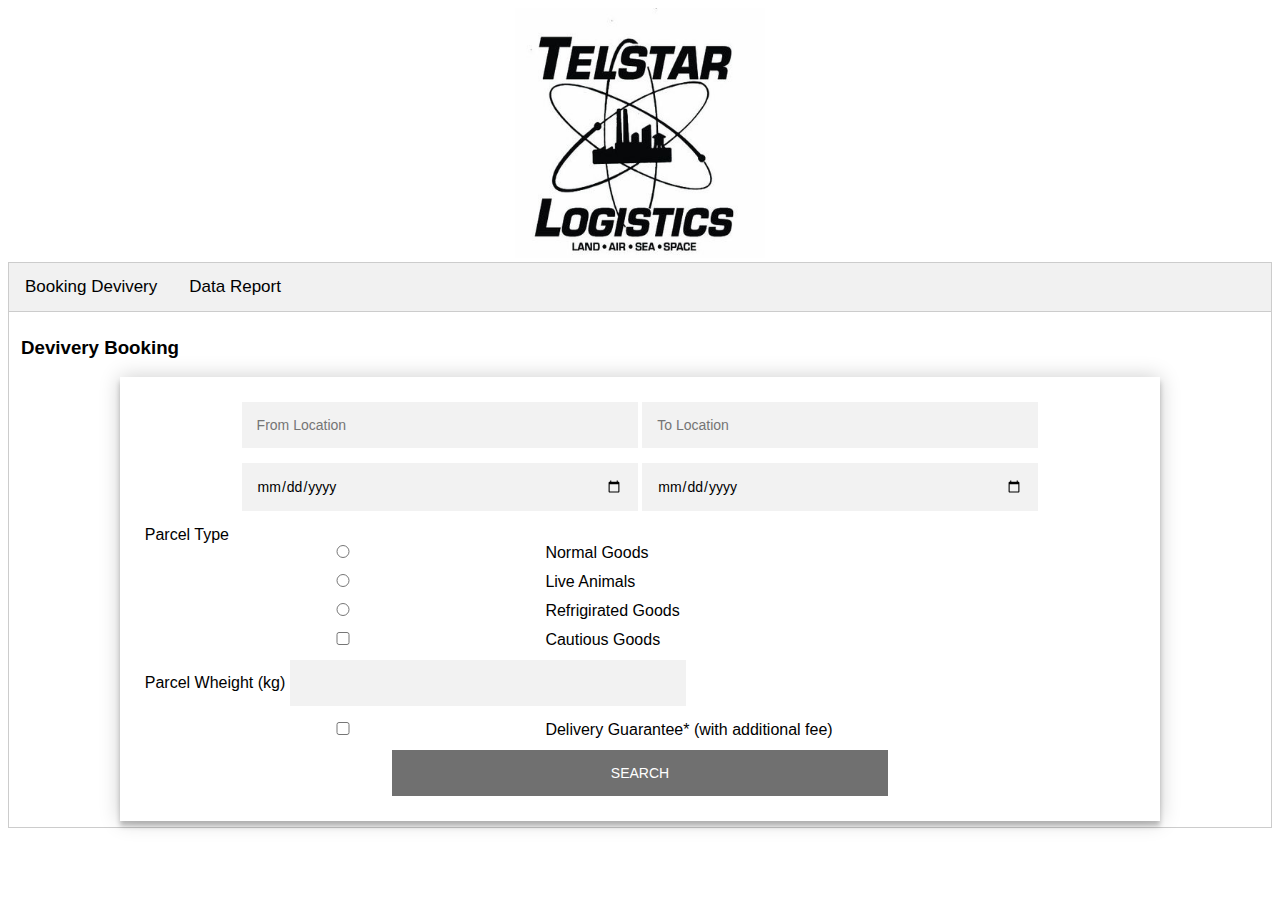
==== main.html @ 5a95b026 "booking page form added" ====
<!DOCTYPE html>
<html>
    <head>
        <link rel="stylesheet" href="index.css">
        
    </head>
    <body onload="openTab(event, 'Booking')">
        <div class="logo">
            <img src="stickerlogo.jpg" alt="Telstar Logistics" width="250" height="250">
        </div>

        <div class="tab">
            <button class="tablinks" onclick="openTab(event, 'Booking')">Booking Devivery</button>
            <button class="tablinks" onclick="openTab(event, 'Report')">Data Report</button>
          </div>
          
          <div id="Booking" class="tabcontent">
            
              <h3>Devivery Booking</h3> 
              <div class="mainform">

              <input type="search" id="fromLoc" name="fromLoc" placeholder="From Location">
              <input type="search" id="toLoc" name="toLoc" placeholder="To Location"> 
              <br>
              <input type="date" id="fromDt" name="fromDt" placeholder="Date of Sending">
              <input type="date" id="toDt" name="fromDt" placeholder="Date of Delivery">
              <br>
              <div style="text-align: left">
                <label> Parcel Type</label><br>
                <input type="radio" id="normal_type" name="parcel_type" value="Normal Goods">
                <label for="normal_type">Normal Goods</label><br>
                <input type="radio" id="liveAnimals_type" name="parcel_type" value="Live Animals">
                <label for="liveAnimals_type">Live Animals</label><br>
                <input type="radio" id="refrigirated_type" name="parcel_type" value="Refrigirated Goods">
                <label for="refrigirated_type">Refrigirated Goods</label><br>
                <input type="checkbox" id="cautious_type" name="cautious_goods" value="Cautious Goods">
                <label for="cautious_type">Cautious Goods</label><br> 

                <label for="weight">Parcel Wheight (kg)</label>
                <input type="number" id="weight" name="weight" max="40" min="1"><br>
                
                <input type="checkbox" id="recomended" name="cautious_goods" value="Delivery Guarantee* (with additional fee)">
                <label for="recomended">Delivery Guarantee* (with additional fee)<br> 
            </div>
            <button onclick="" style="width: 50%;">Search</button>  
              
            </div>
          
          </div>
            
            
          </div>
          
          <div id="Report" class="tabcontent">
            <h3>Parcel Delivery Data Report</h3>
          </div>
       
          






          <script src="index.js"></script>
    </body>
</html>
---- index.css ----
.login-page {
  width: 360px;
  padding: 0 0 0;
  margin: auto;
}

.logo{
  position: relative;
  text-align: center;
  margin: auto;
}

.mainform{
    position: relative;
    margin: auto;
    z-index: 1;
    background: #FFFFFF;
    max-width: 80%;
    padding: 25px;
    text-align: center;
    box-shadow: 0 0 20px 0 rgba(0, 0, 0, 0.2), 0 5px 5px 0 rgba(0, 0, 0, 0.24);
}
.mainform input {
  font-family: "Roboto", sans-serif;
  outline: 0;
  background: #f2f2f2;
  width: 40%;
  border: 0;
  margin: 0 0 15px;
  padding: 15px;
  box-sizing: border-box;
  font-size: 14px;
}
.mainform button {
  font-family: "Roboto", sans-serif;
  text-transform: uppercase;
  outline: 0;
  background: #707070;
  width: 100%;
  border: 0;
  padding: 15px;
  color: #FFFFFF;
  font-size: 14px;
  -webkit-transition: all 0.3 ease;
  transition: all 0.3 ease;
  cursor: pointer;
}
.mainform button:hover,.form button:active,.form button:focus {
  background: #858585;
}













.form {
  position: relative;
  z-index: 1;
  background: #FFFFFF;
  max-width: 360px;
  padding: 45px;
  text-align: center;
  box-shadow: 0 0 20px 0 rgba(0, 0, 0, 0.2), 0 5px 5px 0 rgba(0, 0, 0, 0.24);
}
.form input {
  font-family: "Roboto", sans-serif;
  outline: 0;
  background: #f2f2f2;
  width: 100%;
  border: 0;
  margin: 0 0 15px;
  padding: 15px;
  box-sizing: border-box;
  font-size: 14px;
}
.form button {
  font-family: "Roboto", sans-serif;
  text-transform: uppercase;
  outline: 0;
  background: #707070;
  width: 100%;
  border: 0;
  padding: 15px;
  color: #FFFFFF;
  font-size: 14px;
  -webkit-transition: all 0.3 ease;
  transition: all 0.3 ease;
  cursor: pointer;
}
.form button:hover,.form button:active,.form button:focus {
  background: #858585;
}

body {
  background: var(--main-bg-color);
  font-family: "Roboto", sans-serif;
  -webkit-font-smoothing: antialiased;
  -moz-osx-font-smoothing: grayscale;      
} 

varaibles{
  --main-bg-color: #ffffff;; 
} 
/* ########################################################################*/
/* main page */

.tab {
  overflow: hidden;
  border: 1px solid #ccc;
  background-color: #f1f1f1;
}

/* Style the buttons inside the tab */
.tab button {
  background-color: inherit;
  float: left;
  border: none;
  outline: none;
  cursor: pointer;
  padding: 14px 16px;
  transition: 0.3s;
  font-size: 17px;
}

/* Change background color of buttons on hover */
.tab button:hover {
  background-color: #ddd;
}

/* Create an active/current tablink class */
.tab button.active {
  background-color: #ccc;
}

/* Style the tab content */
.tabcontent {
  display: none;
  padding: 6px 12px;
  border: 1px solid #ccc;
  border-top: none;
}
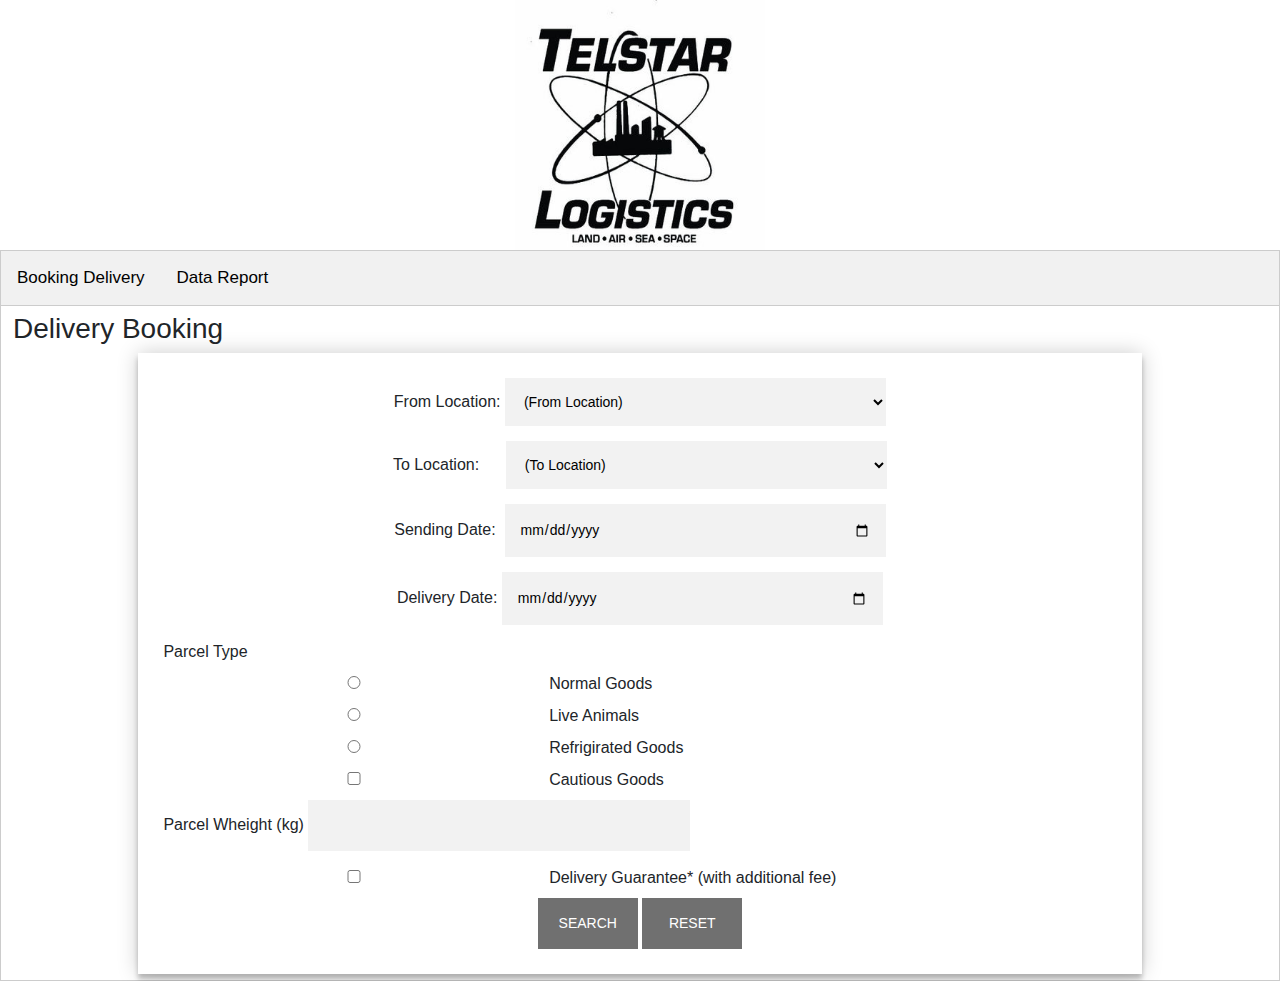
==== commit 509060c9: "soemthing" ====
--- a/main.html
+++ b/main.html
@@ -2,6 +2,8 @@
 <html>
     <head>
         <link rel="stylesheet" href="index.css">
+        <link rel="stylesheet" href="https://stackpath.bootstrapcdn.com/bootstrap/4.5.2/css/bootstrap.min.css" integrity="sha384-JcKb8q3iqJ61gNV9KGb8thSsNjpSL0n8PARn9HuZOnIxN0hoP+VmmDGMN5t9UJ0Z" crossorigin="anonymous">
+
         
     </head>
     <body onload="openTab(event, 'Booking')">
@@ -10,19 +12,37 @@
         </div>
 
         <div class="tab">
-            <button class="tablinks" onclick="openTab(event, 'Booking')">Booking Devivery</button>
+            <button class="tablinks" onclick="openTab(event, 'Booking')">Booking Delivery</button>
             <button class="tablinks" onclick="openTab(event, 'Report')">Data Report</button>
-          </div>
+          </div> 
+
+
           
           <div id="Booking" class="tabcontent">
             
-              <h3>Devivery Booking</h3> 
+              <h3>Delivery Booking</h3> 
               <div class="mainform">
-
-              <input type="search" id="fromLoc" name="fromLoc" placeholder="From Location">
-              <input type="search" id="toLoc" name="toLoc" placeholder="To Location"> 
+                
+              <label for="fromLoc">From Location:</label>
+              <select id="fromLoc" name="fromLoc">
+                <option value="">(From Location)</option>
+                <option value="Kongo">Kongo</option>
+                <option value="Kabalo">Kabalo</option>
+                <option value="Luanda">Luanda</option>
+              </select>
               <br>
+              <label for="toLoc">To Location:&nbsp; &nbsp; &nbsp;</label>
+              <select id="toLoc" name="toLoc">
+                <option value="">(To Location)</option>
+                <option value="Kongo">Kongo</option>
+                <option value="Kabalo">Kabalo</option>
+                <option value="Luanda">Luanda</option>
+              </select>
+              <br>
+              <label for="fromDt">Sending Date:&nbsp;</label>
               <input type="date" id="fromDt" name="fromDt" placeholder="Date of Sending">
+              <br>
+              <label for="toDt">Delivery Date:</label>
               <input type="date" id="toDt" name="fromDt" placeholder="Date of Delivery">
               <br>
               <div style="text-align: left">
@@ -42,8 +62,46 @@
                 <input type="checkbox" id="recomended" name="cautious_goods" value="Delivery Guarantee* (with additional fee)">
                 <label for="recomended">Delivery Guarantee* (with additional fee)<br> 
             </div>
-            <button onclick="" style="width: 50%;">Search</button>  
-              
+            <button onclick="showTable()" style="width: 100px;">Search</button>
+            <button onclick="resetFields()" style="width: 100px;">Reset</button>   
+             
+            <div id="resultTable" style="text-align: center; margin: auto; position: relative;" hidden>
+              <table style="text-align:center" class="table">
+                <thead>
+                  <tr>
+                    <th scope="col">Option</th>
+                    <th scope="col">Send Date</th>
+                    <th scope="col">Arrival Date</th>
+                    <th scope="col">Price($)</th> 
+                    <th scope="col">Select</th>
+
+                  </tr>
+                </thead>
+                <tbody>
+                  <tr>
+                    <th scope="row">Cheapest</th>
+                    <td>08/25/2022</td>
+                    <td>10/25/2022</td>
+                    <td>15</td>
+                  </tr>
+                  <tr>
+                    <th scope="row">Quickest</th>
+                    <td>08/25/2022</td>
+                    <td>09/25/2022</td>
+                    <td>45</td>
+                  </tr>
+                  <tr>
+                    <th scope="row">Telstar recommended route</th>
+                    <td>09/25/2022</td>
+                    <td>12/25/2022</tr>
+                    <td>20</td>
+                  </tr>
+                </tbody>
+              </table> 
+              <button onclick="" style="width: 150px;">Book Delivery</button>   
+            </div>
+            
+
             </div>
           
           </div>
@@ -52,7 +110,25 @@
           </div>
           
           <div id="Report" class="tabcontent">
-            <h3>Parcel Delivery Data Report</h3>
+            <h3>Parcel Delivery Data Report</h3> 
+            
+            <div class="mainform2">
+              <div style="text-align: left">
+                <input onchange="changeDateField()" type="checkbox" id="dateFromR" name="reportTime" value="From">
+                <label for="dateFromR">From:</label>
+                <input type="date" id="fromDtR" name="fromDtR" disabled>
+                <br>
+                <input onchange="changeDateField()" type="checkbox" id="dateToR" name="reportTime" value="To">
+                <label for="dateToR">To:  </label>
+                <input type="date" id="toDtR" name="toDtR" disabled>
+                <br>
+                
+              </div>
+              <button style="width: 200px;">Export Data</button> 
+              
+
+            </div>
+
           </div>
        
           
@@ -63,5 +139,9 @@
 
 
           <script src="index.js"></script>
+          <script src="https://code.jquery.com/jquery-3.5.1.slim.min.js" integrity="sha384-DfXdz2htPH0lsSSs5nCTpuj/zy4C+OGpamoFVy38MVBnE+IbbVYUew+OrCXaRkfj" crossorigin="anonymous"></script>
+          <script src="https://cdn.jsdelivr.net/npm/popper.js@1.16.1/dist/umd/popper.min.js" integrity="sha384-9/reFTGAW83EW2RDu2S0VKaIzap3H66lZH81PoYlFhbGU+6BZp6G7niu735Sk7lN" crossorigin="anonymous"></script>
+          <script src="https://stackpath.bootstrapcdn.com/bootstrap/4.5.2/js/bootstrap.min.js" integrity="sha384-B4gt1jrGC7Jh4AgTPSdUtOBvfO8shuf57BaghqFfPlYxofvL8/KUEfYiJOMMV+rV" crossorigin="anonymous"></script>
+
     </body>
 </html>--- a/index.css
+++ b/index.css
@@ -10,6 +10,59 @@
   text-align: center;
   margin: auto;
 }
+
+.mainform2{
+  z-index: 1;
+  background: #FFFFFF;
+  max-width: 80%;
+  padding: 25px;
+  text-align: center;
+  box-shadow: 0 0 20px 0 rgba(0, 0, 0, 0.2), 0 5px 5px 0 rgba(0, 0, 0, 0.24);
+} 
+
+.mainform2 button {
+  font-family: "Roboto", sans-serif;
+  text-transform: uppercase;
+  outline: 0;
+  background: #707070;
+  width: 100%;
+  border: 0;
+  padding: 15px;
+  color: #FFFFFF;
+  font-size: 14px;
+  -webkit-transition: all 0.3 ease;
+  transition: all 0.3 ease;
+  cursor: pointer;
+} 
+
+.mainform2 button:hover,.form button:active,.form button:focus {
+  background: #858585;
+}
+
+.mainform2 input {
+  font-family: "Roboto", sans-serif;
+
+  background: #f2f2f2;
+
+  border: 0;
+  margin: 0 0 15px;
+  padding: 15px;
+  box-sizing: border-box;
+  font-size: 14px;
+}
+
+.mainform select {
+  font-family: "Roboto", sans-serif;
+  outline: 0;
+  background: #f2f2f2;
+  width: 40%;
+  border: 0;
+  margin: 0 0 15px;
+  padding: 15px;
+  box-sizing: border-box;
+  font-size: 14px;
+}
+
 
 .mainform{
     position: relative;
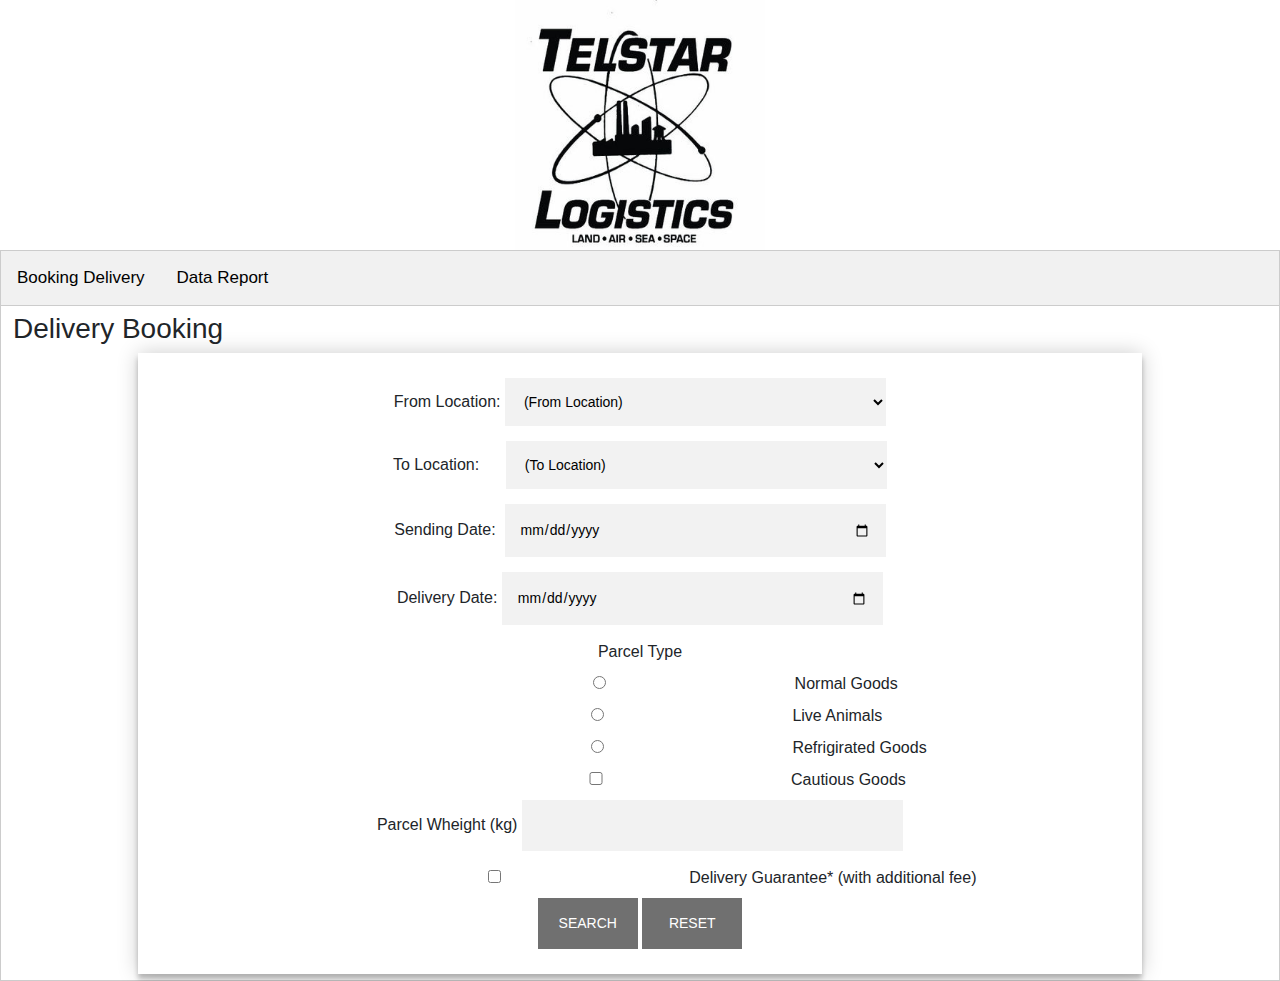
==== commit 9e4f3d2f: "validation search button again" ====
--- a/main.html
+++ b/main.html
@@ -40,19 +40,19 @@
               </select>
               <br>
               <label for="fromDt">Sending Date:&nbsp;</label>
-              <input type="date" id="fromDt" name="fromDt" placeholder="Date of Sending">
+              <input onchange="dateFromValidation()" type="date" id="fromDt" name="fromDt" placeholder="Date of Sending">
               <br>
               <label for="toDt">Delivery Date:</label>
-              <input type="date" id="toDt" name="fromDt" placeholder="Date of Delivery">
+              <input onchange="dateToValidation()"  type="date" id="toDt" name="fromDt" placeholder="Date of Delivery">
               <br>
-              <div style="text-align: left">
-                <label> Parcel Type</label><br>
+              <div style="text-align: center">
+                <label> Parcel Type</label><br> &nbsp;&nbsp;&nbsp;&nbsp;&nbsp;
                 <input type="radio" id="normal_type" name="parcel_type" value="Normal Goods">
-                <label for="normal_type">Normal Goods</label><br>
+                <label for="normal_type">Normal Goods</label><br>&nbsp;
                 <input type="radio" id="liveAnimals_type" name="parcel_type" value="Live Animals">
-                <label for="liveAnimals_type">Live Animals</label><br>
+                <label for="liveAnimals_type">Live Animals</label><br>&nbsp;&nbsp;&nbsp;&nbsp;&nbsp;&nbsp;&nbsp;&nbsp;&nbsp;&nbsp;&nbsp;
                 <input type="radio" id="refrigirated_type" name="parcel_type" value="Refrigirated Goods">
-                <label for="refrigirated_type">Refrigirated Goods</label><br>
+                <label for="refrigirated_type">Refrigirated Goods</label><br>&nbsp;&nbsp;&nbsp;&nbsp;&nbsp;&nbsp;
                 <input type="checkbox" id="cautious_type" name="cautious_goods" value="Cautious Goods">
                 <label for="cautious_type">Cautious Goods</label><br> 
 
@@ -80,21 +80,31 @@
                 <tbody>
                   <tr>
                     <th scope="row">Cheapest</th>
-                    <td>08/25/2022</td>
-                    <td>10/25/2022</td>
-                    <td>15</td>
+                    <td><input  type="date" id="cheapestSend"  readonly></td>
+                    <td style="width: 350px;"><input  type="date" id="cheapestArrival"  readonly></td>
+                    <td style="width: 200px;"><input type="number" id="cheapestPrice" min="1" readonly value="10"></td>
+                    <td>
+                      <input type="radio" id="cheapest_select" name="selectOption" value="cheapest">
+                    </td>
                   </tr>
                   <tr>
                     <th scope="row">Quickest</th>
-                    <td>08/25/2022</td>
-                    <td>09/25/2022</td>
-                    <td>45</td>
+                    <td style="width: 350px;"><input  type="date" id="quickSend"  readonly></td>
+                    <td><input  type="date" id="quickArrival"  readonly></td>
+                    <td><input type="number" id="quickestPrice"  min="1" readonly value="45"></td>
+                    <td>
+                      <input type="radio" id="quickest_select" name="selectOption" value="quickest">
+                    </td>
                   </tr>
                   <tr>
                     <th scope="row">Telstar recommended route</th>
-                    <td>09/25/2022</td>
-                    <td>12/25/2022</tr>
-                    <td>20</td>
+                    <td ><input  type="date" id="recommendedtSend"  readonly></td>
+                    <td><input  type="date" id="recommendedtArrival"  readonly></td>
+                    <td><input type="number" id="recommendedPrice" min="1" readonly value="25"></td>
+                    <td>
+                      <input type="radio" id="recommended_select" name="selectOption" value="recommended">
+                    </td>
+
                   </tr>
                 </tbody>
               </table> 
@@ -116,15 +126,17 @@
               <div style="text-align: left">
                 <input onchange="changeDateField()" type="checkbox" id="dateFromR" name="reportTime" value="From">
                 <label for="dateFromR">From:</label>
-                <input type="date" id="fromDtR" name="fromDtR" disabled>
+                <input onchange="reportDateValidation()" type="date" id="fromDtR" name="fromDtR" disabled>
                 <br>
                 <input onchange="changeDateField()" type="checkbox" id="dateToR" name="reportTime" value="To">
-                <label for="dateToR">To:  </label>
-                <input type="date" id="toDtR" name="toDtR" disabled>
+                <label for="dateToR">To: &nbsp; &nbsp;</label>
+                <input onchange="reportDateValidation()" type="date" id="toDtR" name="toDtR" disabled>
                 <br>
                 
               </div>
-              <button style="width: 200px;">Export Data</button> 
+              <button style="width: 200px;">Export Data
+                <a href="data_report.xlsx" download="file"></a>
+              </button> 
               
 
             </div>
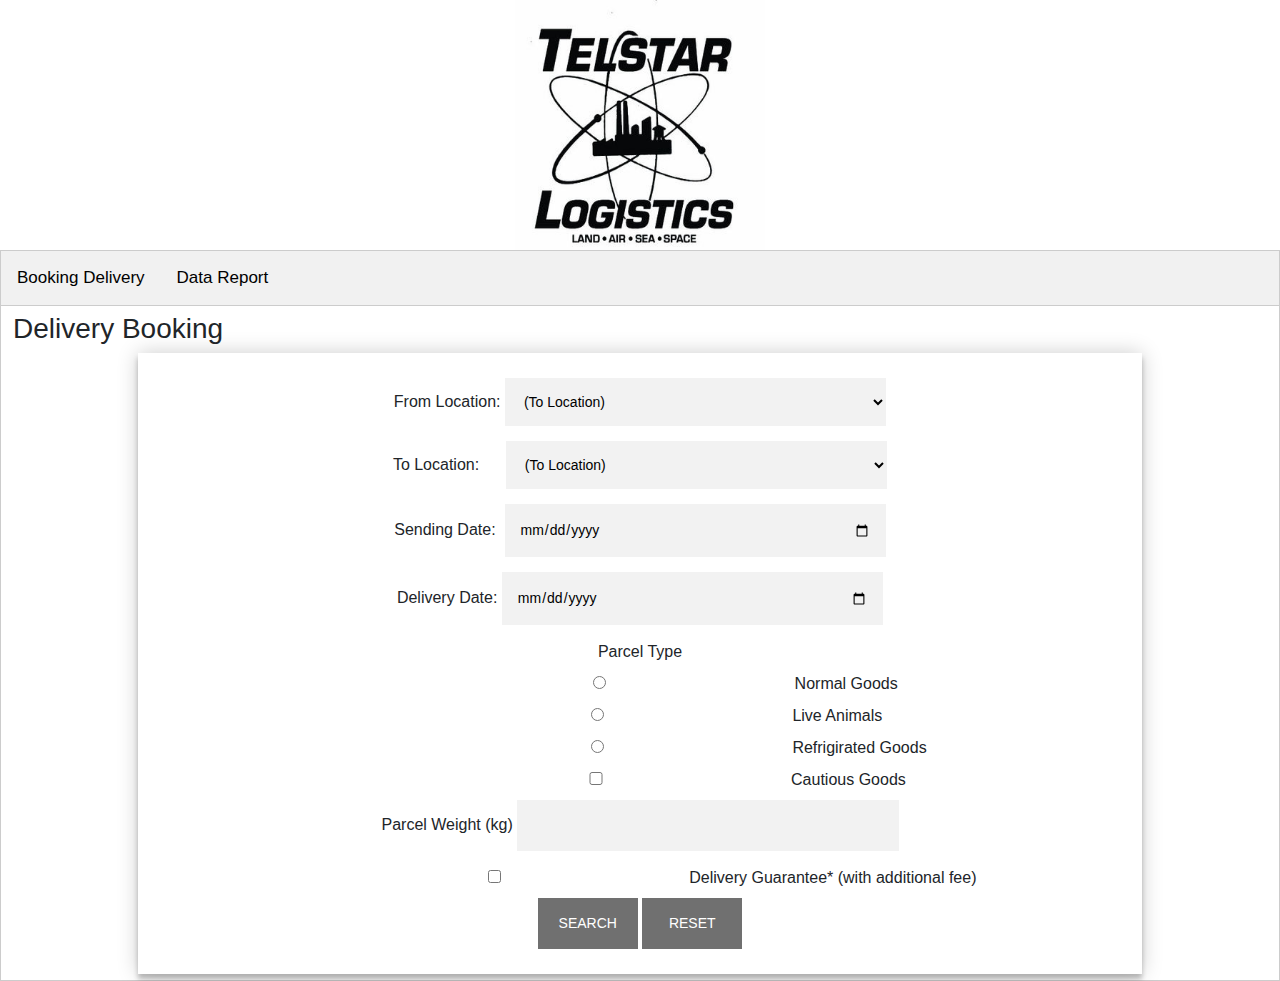
==== commit 31f3ecb6: "data report functionality added" ====
--- a/main.html
+++ b/main.html
@@ -25,18 +25,46 @@
                 
               <label for="fromLoc">From Location:</label>
               <select id="fromLoc" name="fromLoc">
+                <option value="">(To Location)</option>
                 <option value="">(From Location)</option>
                 <option value="Kongo">Kongo</option>
                 <option value="Kabalo">Kabalo</option>
                 <option value="Luanda">Luanda</option>
+                <option value="Tripoli">Tripoli</option>
+                <option value="Cairo">Cairo</option>
+                <option value="Sahara">Sahara</option>
+                <option value="Suakin">Suakin</option>
+                <option value="Addis Abeba">Addis Abeba</option>
+                <option value="Kap Guardafui">Kap Guardafui</option>
+                <option value="Timbuktu">Timbuktu</option>
+                <option value="Wadai">Wadai</option>
+                <option value="Darfur">Darfur</option>
+                <option value="Slavekysten">Slavekysten</option>
+                <option value="Victoriasoen">Victoriasoen</option>
+                <option value="Zanzibar">Zanzibar</option>
+                <option value="Sierra Leone">Sierra Leone</option>
               </select>
               <br>
               <label for="toLoc">To Location:&nbsp; &nbsp; &nbsp;</label>
               <select id="toLoc" name="toLoc">
                 <option value="">(To Location)</option>
+                <option value="">(From Location)</option>
                 <option value="Kongo">Kongo</option>
                 <option value="Kabalo">Kabalo</option>
                 <option value="Luanda">Luanda</option>
+                <option value="Tripoli">Tripoli</option>
+                <option value="Cairo">Cairo</option>
+                <option value="Sahara">Sahara</option>
+                <option value="Suakin">Suakin</option>
+                <option value="Addis Abeba">Addis Abeba</option>
+                <option value="Kap Guardafui">Kap Guardafui</option>
+                <option value="Timbuktu">Timbuktu</option>
+                <option value="Wadai">Wadai</option>
+                <option value="Darfur">Darfur</option>
+                <option value="Slavekysten">Slavekysten</option>
+                <option value="Victoriasoen">Victoriasoen</option>
+                <option value="Zanzibar">Zanzibar</option>
+                <option value="Sierra Leone">Sierra Leone</option>
               </select>
               <br>
               <label for="fromDt">Sending Date:&nbsp;</label>
@@ -56,7 +84,7 @@
                 <input type="checkbox" id="cautious_type" name="cautious_goods" value="Cautious Goods">
                 <label for="cautious_type">Cautious Goods</label><br> 
 
-                <label for="weight">Parcel Wheight (kg)</label>
+                <label for="weight">Parcel Weight (kg)</label>
                 <input type="number" id="weight" name="weight" max="40" min="1"><br>
                 
                 <input type="checkbox" id="recomended" name="cautious_goods" value="Delivery Guarantee* (with additional fee)">
@@ -134,9 +162,7 @@
                 <br>
                 
               </div>
-              <button style="width: 200px;">Export Data
-                <a href="data_report.xlsx" download="file"></a>
-              </button> 
+              <button onclick="downloadData()" style="width: 200px;">Export Data</button> 
               
 
             </div>
